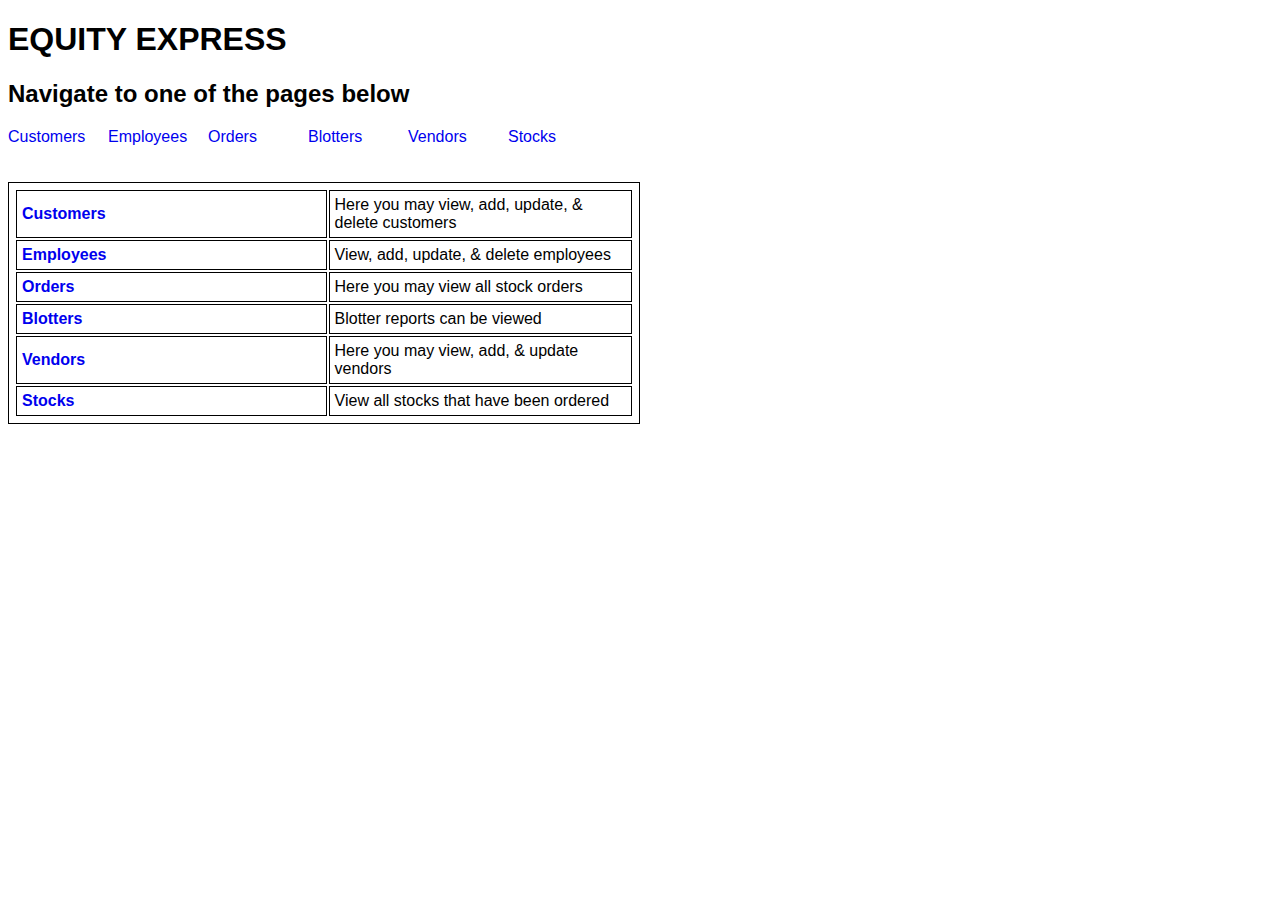
==== index.html @ 50188fe0 "added table to index page" ====
<!DOCTYPE html>
<html lang="en">
<head>
    <meta charset="UTF-8">
    <meta http-equiv="X-UA-Compatible" content="IE=edge">
    <meta name="viewport" content="width=device-width, initial-scale=1.0">
    <link rel="stylesheet" type="text/css" href="style.css" />
    <link rel="preconnect" href="https://fonts.googleapis.com">
    <link rel="preconnect" href="https://fonts.gstatic.com" crossorigin>
    <title>index</title>
</head>
<body>
    <h1>EQUITY EXPRESS</h1>
    <h2>Navigate to one of the pages below</h2>
    <ul style="padding-left: 0;">
        <li>
            <a style = "text-decoration:none;" href="customers.html">Customers</a> 
        </li>
        <li>
            <a style = "text-decoration:none;" href="employees.html">Employees</a>  
        </li>
        <li>
            <a style = "text-decoration:none;" href="stock-orders.html">Orders</a> 
        </li>
        <li>
            <a style = "text-decoration:none;" href="blotters.html">Blotters</a> 
        </li>
        <li>
            <a style = "text-decoration:none;" href="vendors.html">Vendors</a>  
        </li>
        <li>
            <a style = "text-decoration:none;" href="stocks.html">Stocks</a>  
        </li>
         
    </ul>
    <br><br><br>
    <table style="width: 50%;">
        <tr>
            <td style><a style = "text-decoration:none;" href="customers.html"><b>Customers</b></a></td>
            <td>Here you may view, add, update, & delete customers</td>
        </tr>
        <tr>
            <td><a style = "text-decoration:none;" href="employees.html"><b>Employees</b></a></td>
            <td>View, add, update, & delete employees</td>
        </tr>
        <tr>
            <td><a style = "text-decoration:none;" href="stock-orders.html"><b>Orders</b></a></td>
            <td>Here you may view all stock orders</td>
        </tr>
        <tr>
            <td><a style = "text-decoration:none;" href="blotters.html"><b>Blotters</b></a></td>
            <td>Blotter reports can be viewed</td>
        </tr>
        <tr>
            <td><a style = "text-decoration:none;" href="vendors.html"><b>Vendors</b></a></td>
            <td>Here you may view, add, & update vendors</td>
        </tr>
        <tr>
            <td><a style = "text-decoration:none;" href="stocks.html"><b>Stocks</b></a></td>
            <td>View all stocks that have been ordered</td>
        </tr>
    </table>
</body>
</html>
---- style.css ----
body {
    font-family: 'Ubuntu', sans-serif;
    margin-bottom: '200px';
}

table, th, tr, td{
    border:1px solid black;
    padding: 5px;
    width: 10%;
}

th {
    width: 300%;
}

li {
	display:block;
	width:100px;
	float:left;
}

li a {
	display:block;
}
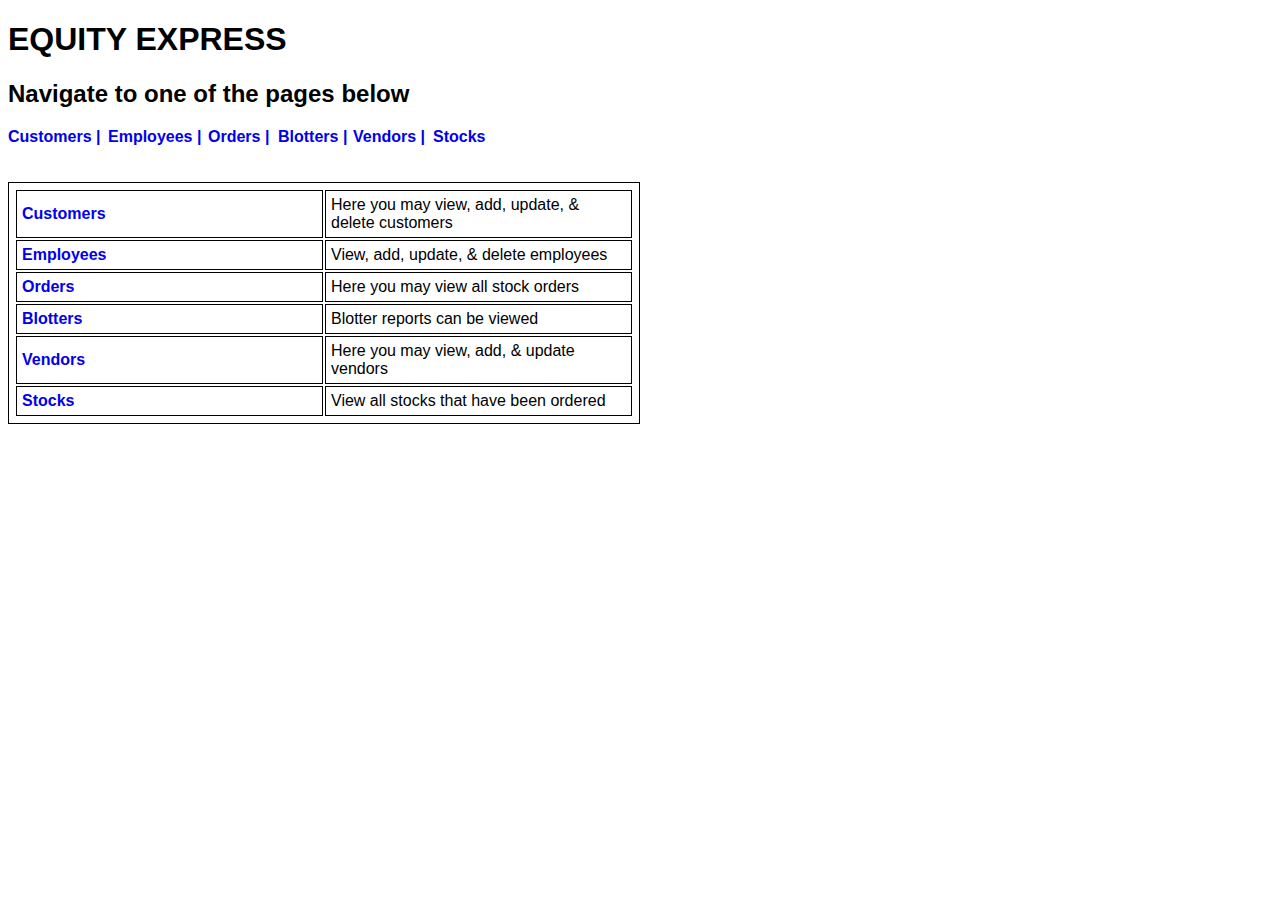
==== commit 88eef1e3: "merged all files" ====
--- a/index.html
+++ b/index.html
@@ -14,24 +14,23 @@
     <h2>Navigate to one of the pages below</h2>
     <ul style="padding-left: 0;">
         <li>
-            <a style = "text-decoration:none;" href="customers.html">Customers</a> 
+            <a style = "text-decoration:none;" href="customers.html">Customers&nbsp|</a> 
         </li>
         <li>
-            <a style = "text-decoration:none;" href="employees.html">Employees</a>  
+            <a style = "text-decoration:none;" href="employees.html">Employees&nbsp|</a>  
+        </li>
+        <li style="margin-right: -30px;">
+            <a style = "text-decoration:none;" href="stock-orders.html">Orders&nbsp| </a> 
+        </li>
+        <li style="margin-right: -25px;">
+            <a style = "text-decoration:none;" href="blotters.html">Blotters&nbsp|</a> 
         </li>
         <li>
-            <a style = "text-decoration:none;" href="stock-orders.html">Orders</a> 
+            <a style = "text-decoration:none;" href="vendors.html">Vendors&nbsp|</a>  
         </li>
-        <li>
-            <a style = "text-decoration:none;" href="blotters.html">Blotters</a> 
-        </li>
-        <li>
-            <a style = "text-decoration:none;" href="vendors.html">Vendors</a>  
-        </li>
-        <li>
+        <li style="margin-left: -20px;">
             <a style = "text-decoration:none;" href="stocks.html">Stocks</a>  
         </li>
-         
     </ul>
     <br><br><br>
     <table style="width: 50%;">
--- a/style.css
+++ b/style.css
@@ -3,10 +3,15 @@
     margin-bottom: '200px';
 }
 
+#search {
+    width: 23%;
+}
+
+
 table, th, tr, td{
     border:1px solid black;
     padding: 5px;
-    width: 10%;
+    width: 20%;
 }
 
 th {
@@ -21,4 +26,9 @@
 
 li a {
 	display:block;
+}
+
+a {
+    font-weight: bold;
+    text-decoration: none;
 }